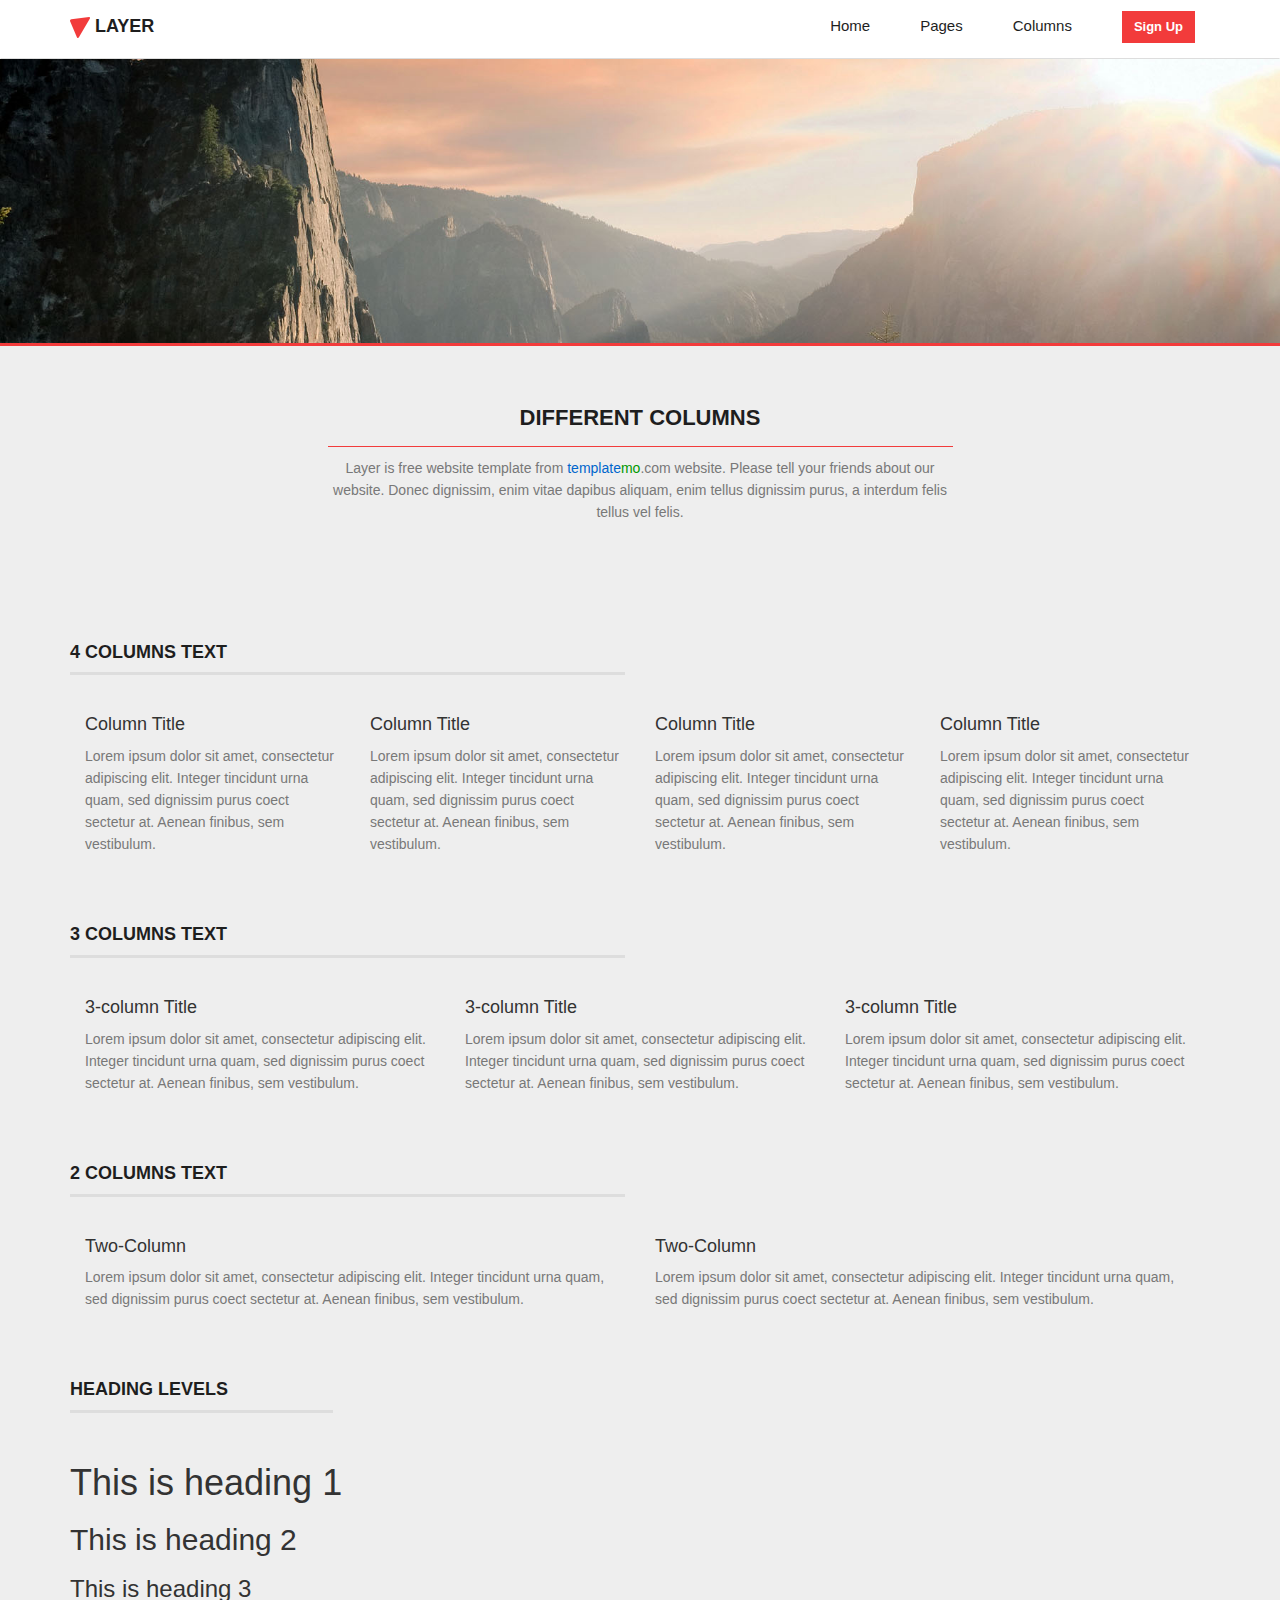
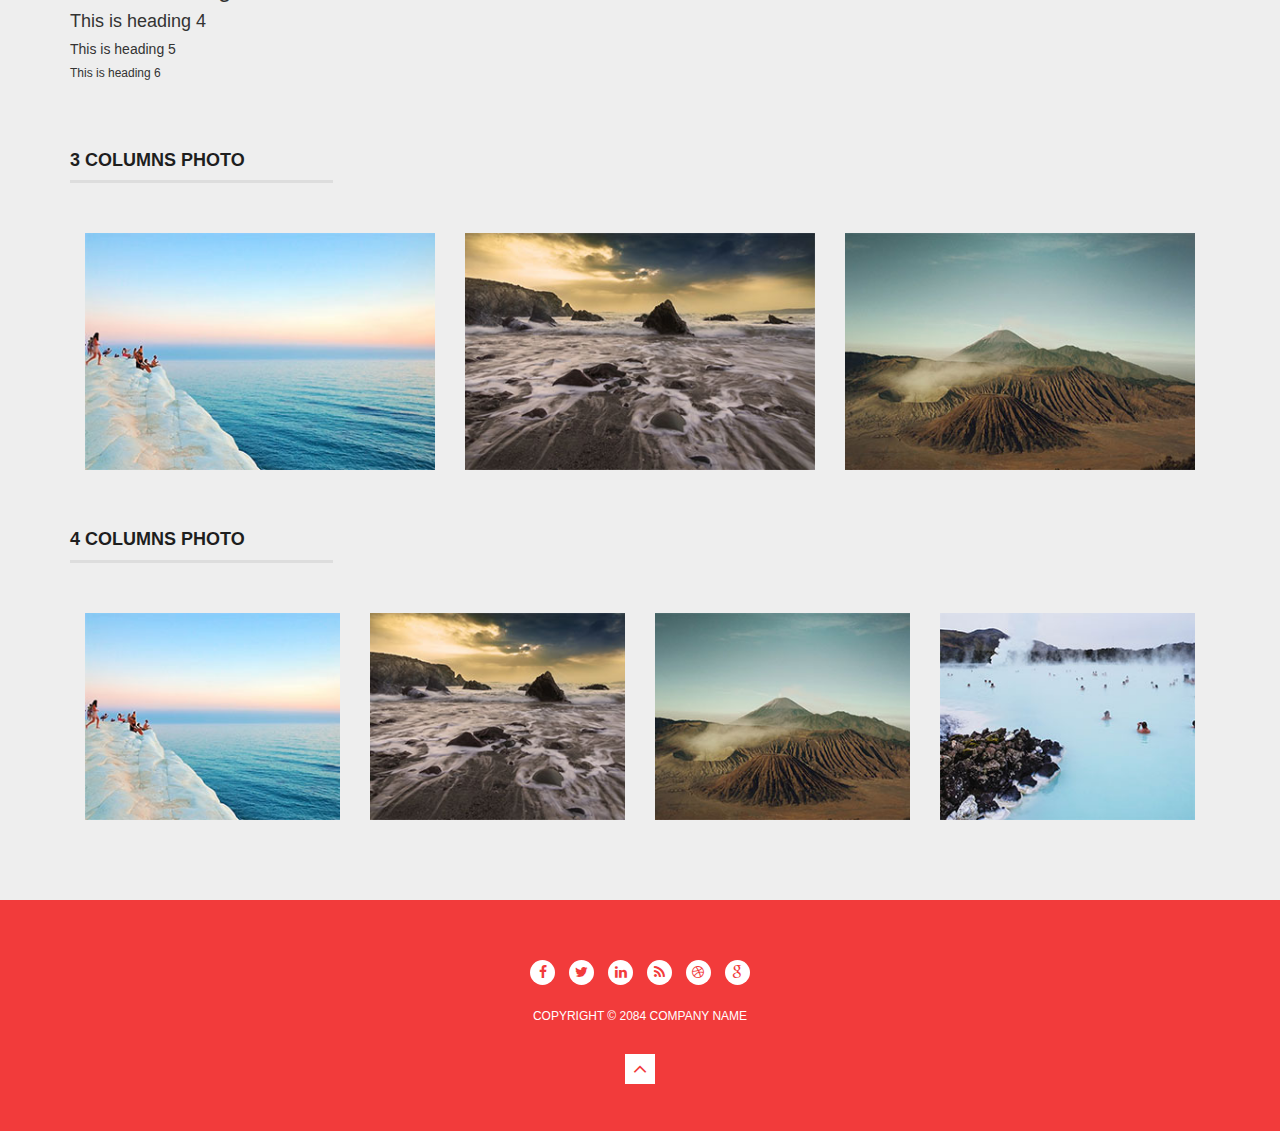
==== columns.html @ 4773a37e "Template Uploaded" ====
<!DOCTYPE html>
<!--[if lt IE 7]>      <html class="no-js lt-ie9 lt-ie8 lt-ie7"> <![endif]-->
<!--[if IE 7]>         <html class="no-js lt-ie9 lt-ie8"> <![endif]-->
<!--[if IE 8]>         <html class="no-js lt-ie9"> <![endif]-->
<!--[if gt IE 8]><!--> <html class="no-js"> <!--<![endif]-->
    <head>
        <meta charset="utf-8">
        <meta http-equiv="X-UA-Compatible" content="IE=edge">
        <title>Layer Columns</title>
        <meta name="description" content="">
        <meta name="viewport" content="width=device-width, initial-scale=1">
		    <!-- 
          Layer Template 
          http://www.templatemo.com/preview/templatemo_438_layer
    	   -->                
        <link rel="stylesheet" href="css/bootstrap.min.css">
        <link rel="stylesheet" href="css/font-awesome.min.css"><!-- Font Awesome -->
        <link rel="stylesheet" href="css/templatemo-style.css">
        <script src="js/vendor/modernizr-2.6.2-respond-1.1.0.min.js"></script>
    </head>
    <body>
        <!--[if lt IE 7]>
            <p class="browsehappy">You are using an <strong>outdated</strong> browser. Please <a href="http://browsehappy.com/">upgrade your browser</a> to improve your experience.</p>
        <![endif]-->
    <div class="header" id="top">
        <nav class="navbar navbar-inverse" role="navigation">
          <div class="container">
              <div class="navbar-header">
                  <button type="button" id="nav-toggle" class="navbar-toggle" data-toggle="collapse" data-target="#main-nav">
                    <span class="sr-only">Toggle navigation</span>
                    <span class="icon-bar"></span>
                    <span class="icon-bar"></span>
                    <span class="icon-bar"></span>
                  </button>
                  <a href="#" class="navbar-brand scroll-top"><img src="images/logo.png" alt="Layer Template">Layer</a>
              </div>
              <!--/.navbar-header-->
              <div id="main-nav" class="collapse navbar-collapse">
                <ul class="nav navbar-nav navbar-right">
                  <li><a href="index.html">Home</a></li>
                  <li><a href="#">Pages</a>
                    <ul class="sub-menu">
                      <li><a href="left_sidebar.html">Left Sidebar</a></li>
                      <li><a href="right_sidebar.html">Right Sidebar</a></li>
                      <li><a href="without_sidebar.html">Without Sidebar</a></li>
                    </ul>
                  </li>
                  <li><a href="columns.html">Columns</a></li>
                  <li><a href="#"><span>Sign Up</span></a></li>
                </ul>
              </div>
              <!--/.navbar-collapse-->
      		</div>
      		<!--/.container-->
      </nav>
          <!--/.navbar-->
    </div>
    <!--/.header-->


      <div id="heading-pages">
          <div>
              <img src="images/post-header.jpg" alt="post header">
          </div>
          <div class="row">
          <div class="col-md-6 col-md-offset-3 col-xs-12">
            <h2>Different Columns</h2>
            <p>Layer is free website template from <span class="blue">template</span><span class="green">mo</span>.com website. Please tell your friends about our website. Donec dignissim, enim vitae dapibus aliquam, enim tellus dignissim purus, a interdum felis tellus vel felis.</p>
          </div>
        </div>
      </div>

      <div class="elements">

      <div class="container">
        <div class="row">
          <div class="4-comulns-text">
            <div class="col-md-6">
              <div class="elements-headings">
                <h2>4 Columns Text</h2>
              </div>
            </div>
            <div class="col-md-12">
              <div class="col-md-3 col-sm-6">
                <h4>Column Title</h4>
                <p>Lorem ipsum dolor sit amet, consectetur adipiscing elit. Integer tincidunt urna quam, sed dignissim purus coect sectetur at. Aenean finibus, sem vestibulum.</p>
              </div>  
              <div class="col-md-3 col-sm-6">
              	<h4>Column Title</h4>
                <p>Lorem ipsum dolor sit amet, consectetur adipiscing elit. Integer tincidunt urna quam, sed dignissim purus coect sectetur at. Aenean finibus, sem vestibulum.</p>
              </div>    
              <div class="col-md-3 col-sm-6">
              	<h4>Column Title</h4>
                <p>Lorem ipsum dolor sit amet, consectetur adipiscing elit. Integer tincidunt urna quam, sed dignissim purus coect sectetur at. Aenean finibus, sem vestibulum.</p>
              </div>
              <div class="col-md-3 col-sm-6">
              	<h4>Column Title</h4>
                <p>Lorem ipsum dolor sit amet, consectetur adipiscing elit. Integer tincidunt urna quam, sed dignissim purus coect sectetur at. Aenean finibus, sem vestibulum.</p>
              </div>      
            </div>
          </div>
        </div>
    </div>

    <div class="container">
        <div class="row">
          <div class="3-comulns-text">
            <div class="col-md-6">
              <div class="elements-headings">
                <h2>3 Columns Text</h2>
              </div>
            </div>
            <div class="col-md-12">
              <div class="col-md-4">
              	<h4>3-column Title</h4>
                <p>Lorem ipsum dolor sit amet, consectetur adipiscing elit. Integer tincidunt urna quam, sed dignissim purus coect sectetur at. Aenean finibus, sem vestibulum.</p>
              </div>  
              <div class="col-md-4">
              	<h4>3-column Title</h4>
                <p>Lorem ipsum dolor sit amet, consectetur adipiscing elit. Integer tincidunt urna quam, sed dignissim purus coect sectetur at. Aenean finibus, sem vestibulum.</p>
              </div>    
              <div class="col-md-4">
              	<h4>3-column Title</h4>
                <p>Lorem ipsum dolor sit amet, consectetur adipiscing elit. Integer tincidunt urna quam, sed dignissim purus coect sectetur at. Aenean finibus, sem vestibulum.</p>
              </div>      
            </div>
          </div>
        </div>
    </div>

    <div class="container">
        <div class="row">
          <div class="2-comulns-text">
            <div class="col-md-6">
              <div class="elements-headings">
                <h2>2 Columns Text</h2>
              </div>
            </div>
            <div class="col-md-12">
              <div class="col-md-6">
              	<h4>Two-Column</h4>
                <p>Lorem ipsum dolor sit amet, consectetur adipiscing elit. Integer tincidunt urna quam, sed dignissim purus coect sectetur at. Aenean finibus, sem vestibulum.</p>
              </div>  
              <div class="col-md-6">
              	<h4>Two-Column</h4>
                <p>Lorem ipsum dolor sit amet, consectetur adipiscing elit. Integer tincidunt urna quam, sed dignissim purus coect sectetur at. Aenean finibus, sem vestibulum.</p>
              </div>          
            </div>
          </div>
        </div>
    </div>

    <div class="container">
      <div class="row">
        <div class="headings">
          <div class="col-md-3">
            <div class="elements-headings">
              <h2>Heading Levels</h2>
            </div>
          </div>
          <div class="col-md-12">
            <h1>This is heading 1</h1>
            <h2>This is heading 2</h2>
            <h3>This is heading 3</h3>
            <h4>This is heading 4</h4>
            <h5>This is heading 5</h5>
            <h6>This is heading 6</h6>
          </div>
        </div>
      </div>
    </div>

    <div class="container">
        <div class="row">
          <div class="3-comulns-photo">
            <div class="col-md-3">
              <div class="elements-headings">
                <h2>3 Columns Photo</h2>
              </div>
            </div>
            <div class="photos">
              <div class="col-md-12">
                <div class="col-md-4 col-sm-6">
                  <img src="images/tm-photo-1.jpg" alt="photo 1">
                </div>
                <div class="col-md-4 col-sm-6">
                  <img src="images/tm-photo-2.jpg" alt="photo 2">
                </div> 
                <div class="col-md-4 col-sm-6">
                  <img src="images/tm-photo-3.jpg" alt="photo 3">
                </div>   
              </div>
            </div>
          </div>
        </div>
    </div>


    <div class="container">
        <div class="row">
          <div class="4-comulns-photo">
            <div class="col-md-3">
              <div class="elements-headings">
                <h2>4 Columns Photo</h2>
              </div>
            </div>
            <div class="photos">
              <div class="col-md-12">
                <div class="col-md-3 col-sm-6">
                  <img src="images/photo-1.jpg" alt="photo 1">
                </div>
                <div class="col-md-3 col-sm-6">
                  <img src="images/photo-2.jpg" alt="photo 2">
                </div> 
                <div class="col-md-3 col-sm-6">
                  <img src="images/photo-3.jpg" alt="photo 3">
                </div>   
                <div class="col-md-3 col-sm-6">
                  <img src="images/photo-4.jpg" alt="photo 4">
                </div> 
              </div>
            </div>
          </div>
        </div>
    </div>


      <footer>
        <div class="main-footer">
        <div class="container">
          <div class="row">
            <div class="col-md-12">
              <div class="social-icons">
                <ul>
                  <li><a href="#"><i class="fa fa-facebook"></i></a></li>
                  <li><a href="#"><i class="fa fa-twitter"></i></a></li>
                  <li><a href="#"><i class="fa fa-linkedin"></i></a></li>
                  <li><a href="#"><i class="fa fa-rss"></i></a></li>
                  <li><a href="#"><i class="fa fa-dribbble"></i></a></li>
                  <li><a href="#"><i class="fa fa-google"></i></a></li>
                </ul>
              </div>
            </div>
          </div>
          <div class="row">
            <div class="copyright-text">
              <p>Copyright &copy; 2084 Company Name</p>
            </div>
          </div>
          <div class="col-md-12">
            <div class="third-arrow">
              <a href="#" class="scroll-link btn btn-dark" data-id="top"><i class="fa fa-angle-up"></i></a>
            </div>
          </div>
        </div>
        </div>
      </footer>
	</div>
    <script src="js/vendor/jquery-1.11.1.min.js"></script>
    <script src="js/vendor/bootstrap.min.js"></script>
    <script src="js/main.js"></script>
	<!-- templatemo 438 layer -->

  </body>
</html>
---- css/templatemo-style.css ----
/*
  Layer Template
  http://www.templatemo.com/preview/templatemo_438_layer
*/

@import url(http://fonts.googleapis.com/css?family=Open+Sans:400,300,600,700,800);

.blue {
  color: #06C;
}

.green {
  color: #090;
}

.lightgreen {
  color: #3C6;
}

.yellow {
  color: #CC6;
}

.orange {
  color: #C60;
}

.white {
  color: #FFF;
}

/*BASIC*/

ul {
  padding: 0;
  margin: 0;
}

p {
  color: #787878;
  line-height: 22px;
}

body {
  background-color: #eee!important;
  overflow-x: hidden;
}

.templatemo-flexbox {
  display: -webkit-box;
  display: -webkit-flex;
  display: -ms-flexbox;
  display: flex;
  -webkit-box-align: center;
  -webkit-align-items: center;
      -ms-flex-align: center;
          align-items: center;
  height: 100%;
}


/*PARALLAX*/

[class*="bg__"] {
  height: 100vh;

  position: relative;
  /* fix background */
  background-attachment: fixed;

  /* center it */
  background-position: center center;

  /* Scale it nicely to the element */
  background-size: cover;

  /* just make it look a bit better ;) */
  &:nth-child(2n) {
    box-shadow: inset 0 0 1em #111;
  }
}

.bg__first {
  background-image: url(
    ../images/first-bg.jpg
  );
}
.bg__first .container {
  height: 75.5vh;
  min-height: 440px;
}

.bg__second {
  border-bottom: 3px solid #f23b3b;
  height: 45vh;
  background-image: url(
    ../images/second-bg.jpg
  );
}

.bg__third {
  height: 100vh;

  background-image: url(
    ../images/third-bg.jpg
  );
}

.bg__fourth {
  height: 100vh;

  background-image: url(
    ../images/fourth-bg.jpg
  );
}





/*HEADER*/

.navbar-brand img {
  display: inline-block;
  margin-right: 5px;
}

.navbar-brand {
  font-size: 18px;
  font-weight: 700;
  color: #1e1e1e!important;
  text-transform: uppercase;
  text-shadow: none!important;
}

.navbar {
  margin-bottom: 0px!important;
}

.navbar-inverse {
  background-image: none;
  background-color: #fff!important;
  border-radius: 0!important;
  border-color: transparent!important;
  border-bottom: 1px solid #ddd!important;
}

.nav a {
  font-size: 15px;
  color: #1e1e1e!important;
  text-shadow: none!important;
  margin-left: 20px;  
}

.nav a:hover {
  color: #f23b3b!important;
    -webkit-transition: all 0.3s ease 0s;
            transition: all 0.3s ease 0s;
}

.nav li:hover .sub-menu { /*http://www.greywyvern.com/?post=337*/
  visibility: visible;
  opacity: 1;
}

.nav span {
  font-size: 13px;
  font-weight: 600;
  color: #fff;
  margin-top: -10px;
  display: inline-block;
  background-color: #f23b3b;
  padding: 6px 12px;
  text-align: center;
  border-color: transparent;
}

.nav .sub-menu {
  border-top: 8px solid #fff;
  margin-left: 30px;
  position: absolute;
  background-color: #fff;
  width: 140px;
  visibility: hidden;
  opacity: 0;
  -webkit-transition: opacity 1.5s ease;
          transition: opacity 1.5s ease;
  z-index: 12;
}

.nav .sub-menu li {
  list-style: none;
  padding: 10px 0px;
  border-bottom: 1px solid #eee;
}

.nav .sub-menu li:first-child {
  border-top: 3px solid #f23b3b;
}

.nav .sub-menu li a {
  font-size: 13px;
  text-decoration: none;
}

/*SECTIONS*/


/*First Section*/

.left-image {
  float: right;
  overflow: hidden;
  background-size: cover;
  max-width: 100%;
}

.right-caption {
  color: #fff;
}

.right-caption h4 {
  font-size: 24px;
  font-weight: 600;
  color: #fff;
}

.right-caption h2 {
  font-size: 42px;
  font-weight: 600;
  text-transform: uppercase;
  color: #fff;
  padding-bottom: 10px;
  margin-top: 30px;
}

.right-caption p {
  color: #fff!important;
}

.stroked-button {
  margin-top: 40px;
}

.stroked-button a {
  margin-top: 30px;
  text-decoration: none!important;
  color: #fff;
  font-size: 13px;
  font-weight: 600;
  padding: 10px 16px;
  border: 1px solid #fff;
  border-radius: 5px;
}

.stroked-button a:hover {
  color: #f23b3b;
  border-color: #f23b3b;
    -webkit-transition: all 0.3s ease 0s;
            transition: all 0.3s ease 0s;
}

.arrow {
  position: absolute;
  left: 0;
  bottom: 72px;
  width: 100%;
  text-align: center;
}

.arrow i {
  font-size: 22px;
  color: #fff;
  width: 30px;
  height: 30px;
  line-height: 28px;
  display: inline-block;
  text-align: center;
  border: 1px solid #fff;
  border-radius: 50%;
}

.arrow i:hover {
  color: #f23b3b;
  border-color: #f23b3b;
  -webkit-transition: all 0.3s ease 0s;
          transition: all 0.3s ease 0s;
}

.arrow:active .btn {
  box-shadow: none;
}

/*Second Section*/


.sevice-items {
  margin-top: 40px;
}

.single-item {
  background-color: #fff;
  text-align: center;
  margin-bottom: 20px;
}

.single-item:hover i {
  color: #fff;
  background-color: #f23b3b;
  cursor: pointer;
  -webkit-transition: all 0.5s ease 0s;
          transition: all 0.5s ease 0s;
  border-color: transparent;
}

.single-item i {
  margin-top: 30px;
  font-size: 26px;
  color: #f23b3b;
  border: 1px solid #e7e7e7;
  border-radius: 50%;
  width: 80px;
  height: 80px;
  line-height: 80px;
  display: inline-block;
  text-align: center;
}

.single-item h2 {
  font-size: 15px;
  color: #1e1e1e;
  font-weight: 700;
  text-transform: uppercase;
}

.single-item p {
  margin-top: 10px;
  margin-left: 20px;
  margin-right: 20px;
  padding-bottom: 20px;
}

.service-arrow  {
  text-align: center;
  margin-top: 10px;
  padding-bottom: 20px!important;
}

.service-arrow i {
  font-size: 22px;
  color: #f23b3b;
  width: 30px;
  height: 30px;
  line-height: 28px;
  display: inline-block;
  text-align: center;
  border: 1px solid #f23b3b;
  border-radius: 50%;
}

.service-arrow i:hover {
  color: #f23b3b;
  border-color: #f23b3b;
  -webkit-transition: all 0.3s ease 0s;
          transition: all 0.3s ease 0s;
}

.service-arrow:active .btn {
  box-shadow: none;
}


/*Third Section*/


.left-text {
  position: absolute;
  margin-top: 20%;
  background-color: #fff;
  border-top: 3px solid #f23b3b;
}

.left-text h2 {
  margin-right: 30px;
  margin-left: 30px;
  padding-top: 10px;
  padding-bottom: 15px;
  font-size: 20px;
  color: #1e1e1e;
  font-weight: 700;
}

.left-text .line {
  margin-left: 30px;
  width: 180px;
  height: 2px;
  background-color: #ddd;
}

.left-text p {
  margin: 30px;
}

.left-text .button {
  margin: 30px;
  padding-bottom: 30px;
}

.left-text a {
  text-decoration: none!important;
  font-size: 13px;
  font-weight: 600;
  padding: 7px 10px;
  margin: 0px;
  color: #fff!important;
  background-color: #f23b3b;
}


/*Fourth Section*/

.right-text {
  position:absolute; 
  z-index: 11;
  background-color: #fff;
  border-top: 3px solid #f23b3b;
}

.right-text h2 {
  margin-right: 30px;
  margin-left: 30px;
  padding-top: 10px;
  padding-bottom: 15px;
  font-size: 20px;
  color: #1e1e1e;
  font-weight: 700;
}

.right-text .line {
  margin-left: 30px;
  width: 180px;
  height: 2px;
  background-color: #ddd;
}

.right-text p {
  margin: 30px;
}

.right-text .button {
  margin: 30px;
  padding-bottom: 30px;
}

.right-text a {
  text-decoration: none!important;
  font-size: 13px;
  font-weight: 600;
  padding: 7px 10px;
  margin: 0px;
  color: #fff!important;
  background-color: #f23b3b;
}

.templatemo-position-relative {
  position: relative;
}

#third-section,
#third-section .container,
#third-section .row,
#fourth-section,
#fourth-section .container,
#fourth-section .row {
  height: 100%;
}
.fourth-arrow {
  text-align: center;
  position: absolute;
  bottom: 20px;
  left: 0;
  width: 100%;
}

.fourth-arrow i {

  font-size: 22px;
  color: #fff;
  width: 30px;
  height: 30px;
  line-height: 28px;
  display: inline-block;
  text-align: center;
  border: 1px solid #fff;
  border-radius: 50%;
}

.fourth-arrow i:hover {
  color: #f23b3b;
  border-color: #f23b3b;
  -webkit-transition: all 0.3s ease 0s;
          transition: all 0.3s ease 0s;
}

.fourth-arrow:active .btn {
  box-shadow: none;
}

/*fifth Section*/

#fifth-section {
  text-align: center;
  padding-top: 40px;
  background-color: #fff;
}

#fifth-section h1 {
  font-size: 22px;
  color: #1e1e1e;
  font-weight: 700;
  text-transform: uppercase;
  padding-bottom: 15px;
  border-bottom: 1px solid #f23b3b;

}

#fifth-section p {
  margin-top: 5px;
}

.submit-form {
  margin-top: 40px;
}

.submit-form input {
  color: #888;
  padding: 8px 10px;
  font-size: 13px;
  width: 100%;
  outline: none;
  border: 1px solid #ddd;
}

.submit-form select {
  color: #888;
  padding: 8px 10px;
  font-size: 13px;
  width: 100%;
  outline: none;
  border-color: #ddd;
}

#fifth-section .templatemo-submit {
  display: block;
  margin-top: 24px;
  margin-bottom: 60px;
  text-decoration: none;
  font-size: 13px;
  font-weight: 600;
  padding: 10px 60px;
  color: #fff;
  background-color: #f23b3b;
  border: 0px;
}

.templatemo-center {
  text-align: center;
}

/*FOOTER*/

footer {
  background-color: #f23b3b;
  text-align: center;
}

.social-icons li {
  margin-top: 60px;
  list-style: none;
  display: inline-block;
}

.social-icons a {
  color: #f23b3b;
  margin: 0 5px;
  width: 25px;
  height: 25px;
  border-radius: 50%;
  background-color: #fff;
  text-align: center;
  display: inline-block;
  line-height: 25px;
}

.social-icons a:hover {
  background-color: #f23b3b;
  color: #fff;
  -webkit-transition: all 0.5s ease 0s;
          transition: all 0.5s ease 0s;
}

.copyright-text p {
  text-transform: uppercase;
  margin-top: 20px;
  font-size: 12px;
  color: #fff;
  font-weight: 300;
  padding-bottom: 10px;
}

.copyright-text a {
  color: #f9c9c9!important;
  text-decoration: none!important;
}

.third-arrow  {
  text-align: center;
  padding-bottom: 40px;
}

.third-arrow i {
  font-size: 22px;
  color: #f23b3b;
  width: 30px;
  height: 30px;
  background-color: #fff;
  line-height: 28px;
  display: inline-block;
  text-align: center;
  border: 1px solid #fff;
}

.third-arrow i:hover {
  -webkit-transition: all 0.3s ease 0s;
          transition: all 0.3s ease 0s;
}

.third-arrow:active .btn {
  box-shadow: none;
}



/*SIDEBAR*/


#heading-pages img {
  height: auto;
  overflow: hidden;
  width: 100%;
  border-bottom: 3px solid #f23b3b;
  background-repeat: no-repeat;
}


#heading-pages {
  text-align: center;
}

#heading-pages h2 {
  margin-top: 60px;
  font-size: 22px;
  color: #1e1e1e;
  font-weight: 700;
  text-transform: uppercase;
  border-bottom: 1px solid #f23b3b;
  padding-bottom: 15px;
}

#heading-pages p {
  margin-top: 5px;
  padding-bottom: 50px;
}

.main-post {
  padding-bottom: 80px;
}

.image-post img {
  width: 100%;
  overflow: hidden;
  border-bottom: 3px solid #f23b3b;
}

.post-content {
  background-color: #fff;
  margin-top: -20px;
}

.post-content h1 {
  font-size: 18px;
  color: #1e1e1e;
  font-weight: 700;
  text-transform: uppercase;
  padding: 30px 0 0 30px;
}

.post-content p {
  padding: 30px;
}

.post-content blockquote {
  font-size: 14px;
  color: #555;
  font-weight: 600;
  border-left: 3px solid #f23b3b;
  margin-left: 30px;
  margin-right: 30px;
}

.first-widget {
  padding-bottom: 60px;
}

.widgets h4 {
  margin-top: 0px;
  font-size: 20px;
  color: #1e1e1e;
  font-weight: 700;
  text-transform: uppercase;
  padding-bottom: 15px;
}

.widget-social li {
  margin-top: 15px;
  list-style: none;
  display: inline-block;
}

.widget-social a {
  font-size: 13px;
  color: #fff;
  margin: 0 5px;
  width: 25px;
  height: 25px;
  border-radius: 50%;
  background-color: #aaa;
  text-align: center;
  display: inline-block;
  line-height: 25px;
}

.widget-social a:hover {
  background-color: #f23b3b;
  color: #fff;
  -webkit-transition: all 0.5s ease 0s;
          transition: all 0.5s ease 0s;
}

.second-widget {
  padding-bottom: 70px;
}

.posts {
  display: inline;
}

.posts img {

}

.posts a {
  text-decoration: none;
  color: #1e1e1e;
}

.posts a:hover {
  color: #f23b3b;
  -webkit-transition: all 0.5s ease 0s;
          transition: all 0.5s ease 0s;
}

.posts h6 {
  font-size: 15px;
  color: #1e1e1e;
  font-weight: 700;
  margin-left: 135px;
  margin-top: -80px;
  line-height: 22px;
}

.posts span {
  font-size: 12px;
  color: #999;
  font-weight: 300;
  display: inline;
  margin-left: 135px;
}

.post1 {
  margin-top: 30px;
}

.post2 {
  margin-top: 40px;
}

.third-widget {
  padding-bottom: 50px;
}

.third-widget ul {
  margin-top: 20px;
}

.third-widget li {
  list-style: none;
  padding-bottom: 5px;
}

.third-widget li a:hover p {
  color: #f23b3b;
  -webkit-transition: all 0.5s ease 0s;
          transition: all 0.5s ease 0s;
}

.third-widget li a:hover span {
  color: #f23b3b;
  -webkit-transition: all 0.5s ease 0s;
          transition: all 0.5s ease 0s;
}

.third-widget a {
  font-size: 13px;
  font-weight: 600;
}

.third-widget li p {
  display: inline-block;
  color: #aaa;
}

.third-widget li span {
  float: right;
  color: #aaa;
}

/*ELEMENTS*/

.elements-headings {
  margin-top: 60px;
  padding-bottom: 20px;
}

.elements-headings h2 {
  font-size: 18px;
  color: #1e1e1e;
  font-weight: 700;
  text-transform: uppercase;
  border-bottom: 3px solid #ddd;
  padding-bottom: 10px;
}

.heading-levels h1 {
  margin-top: 0px;
}

.photos img {
  margin-top: 20px;
  width: 100%;
  overflow: hidden;
  background-size: cover;
}

.elements {
  padding-bottom: 0px;
}

.main-footer {
  margin-top: 80px;
  margin-bottom: -80px;
}

/*RESPONSIVE*/

@media (max-width: 991px) { 
  .fourth-arrow {
    text-align: center;
    margin-top: 92vh;
  }
    .submit-form select {
    margin-top: 15px;
  }
  .submit-form input {
    margin-top: 15px;
  }
}

@media (max-width: 767px) {
  .right-caption h4 {
    font-size: 16px;
  }
  .right-caption h2 {
    font-size: 26px;
  }
  .left-image {
    float: none;    
  }
  .left-image img {
    margin: 0 auto;
  }
  .right-caption {
    text-align: center;
    margin-top: 10px;
    padding-bottom: 0;
  }
  .right-caption h2 {
    padding-bottom: 0px;
    margin-top: 0px;
  }
  .right-caption p {
    margin-top: -5px;
  }
  .stroked-button {
    padding-bottom: 15px;
    padding-top: 10px;
    margin-top: 10px;
  }
  .nav .sub-menu {
    display: block;
    position: relative;
    opacity: 1;
    visibility: visible;
    text-align: left;
  }
  .sub-menu a {
    color: #999!important;
  }
  .navbar-inverse .navbar-toggle {
    border-color: #f23b3b!important;
    background-color: #f23b3b;
  }
  .navbar-inverse .navbar-toggle:hover {
    background-color: #f23b3b!important;
  }
  .right-text .button {
    padding-bottom: 0px;
  }
  .left-text .button {
    padding-bottom: 0px;
  }
}
@media (max-width: 640px) {
  .left-image img {
    width: 128px;
  }
}
@media (max-width: 480px) {
  .arrow {
    bottom: 20px;
  }
}
@media (max-height: 600px) {
  .bg__third, .bg__fourth {
    min-height: 600px;
  }
}
@media (max-height: 500px) {
  .bg__first {
    min-height: 520px;
  }
}
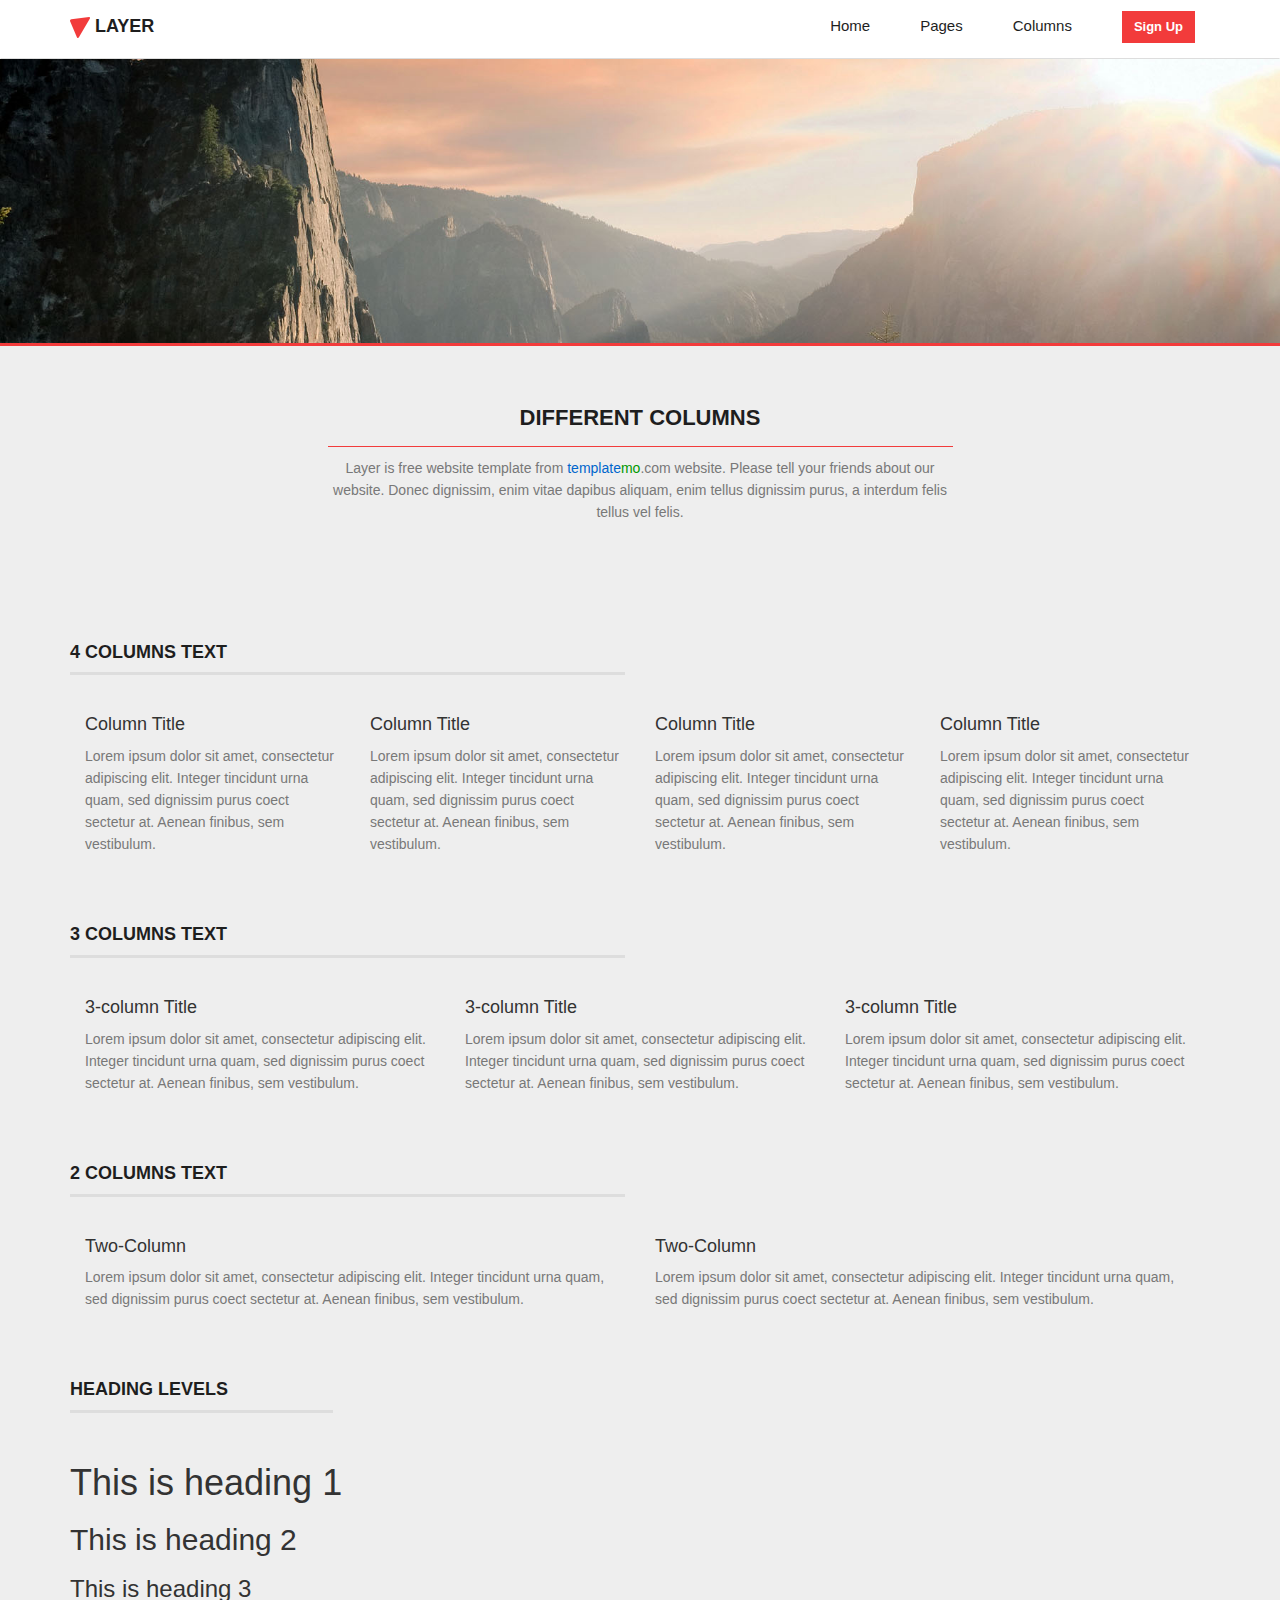
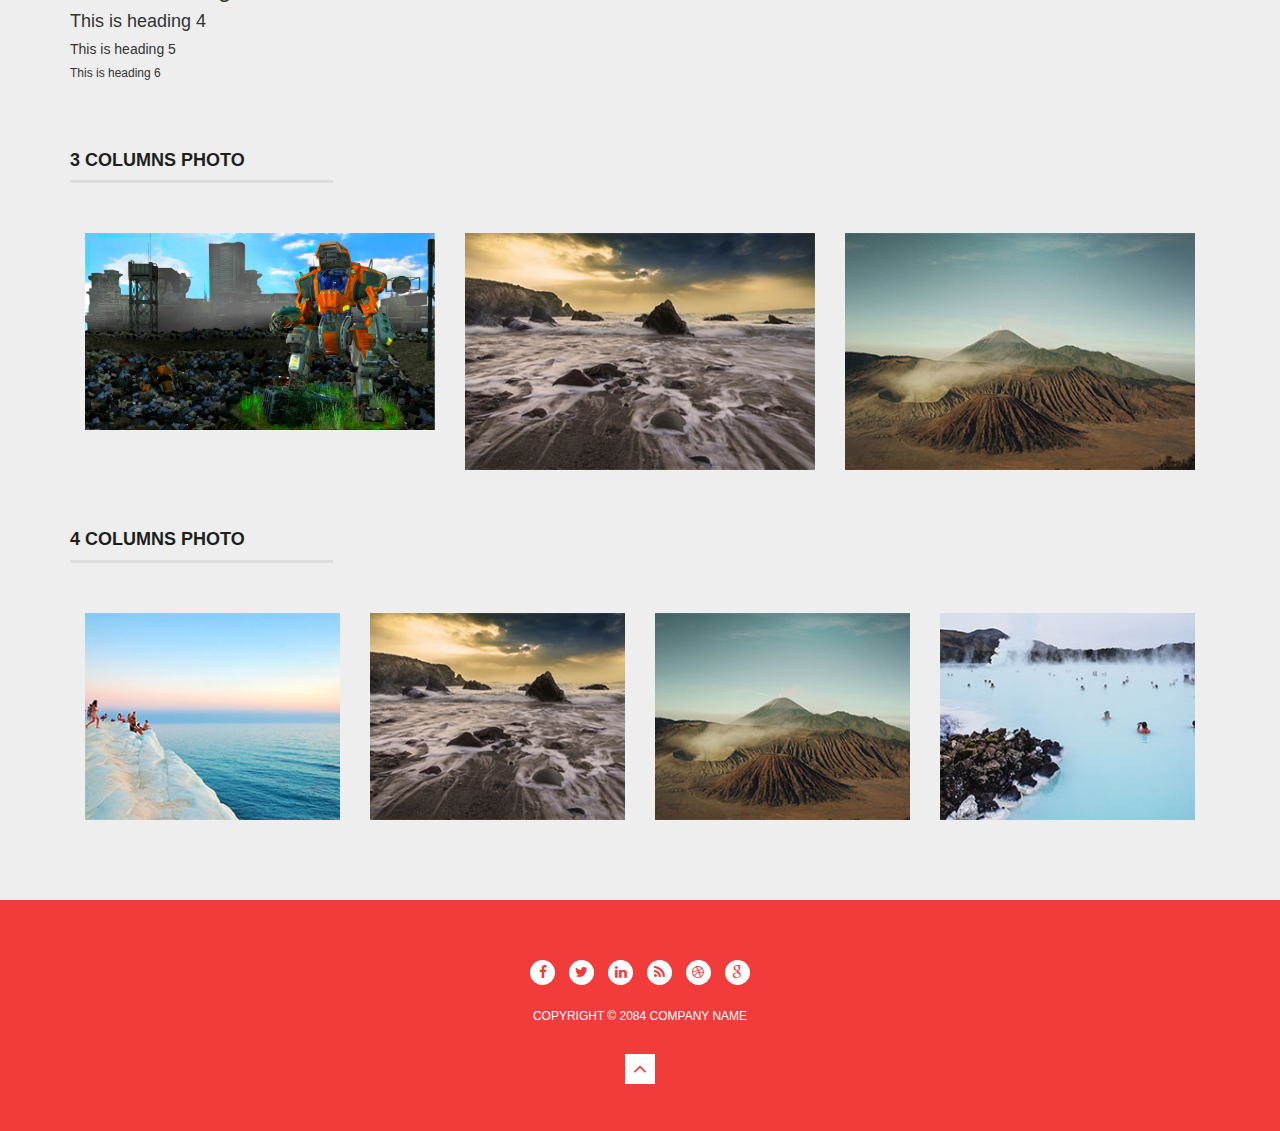
==== commit 02ab3aa0: "website template uploaded" ====
--- a/columns.html
+++ b/columns.html
@@ -181,7 +181,7 @@
             <div class="photos">
               <div class="col-md-12">
                 <div class="col-md-4 col-sm-6">
-                  <img src="images/tm-photo-1.jpg" alt="photo 1">
+                  <img src="The Scavanger.jpg" alt="photo 1">
                 </div>
                 <div class="col-md-4 col-sm-6">
                   <img src="images/tm-photo-2.jpg" alt="photo 2">
